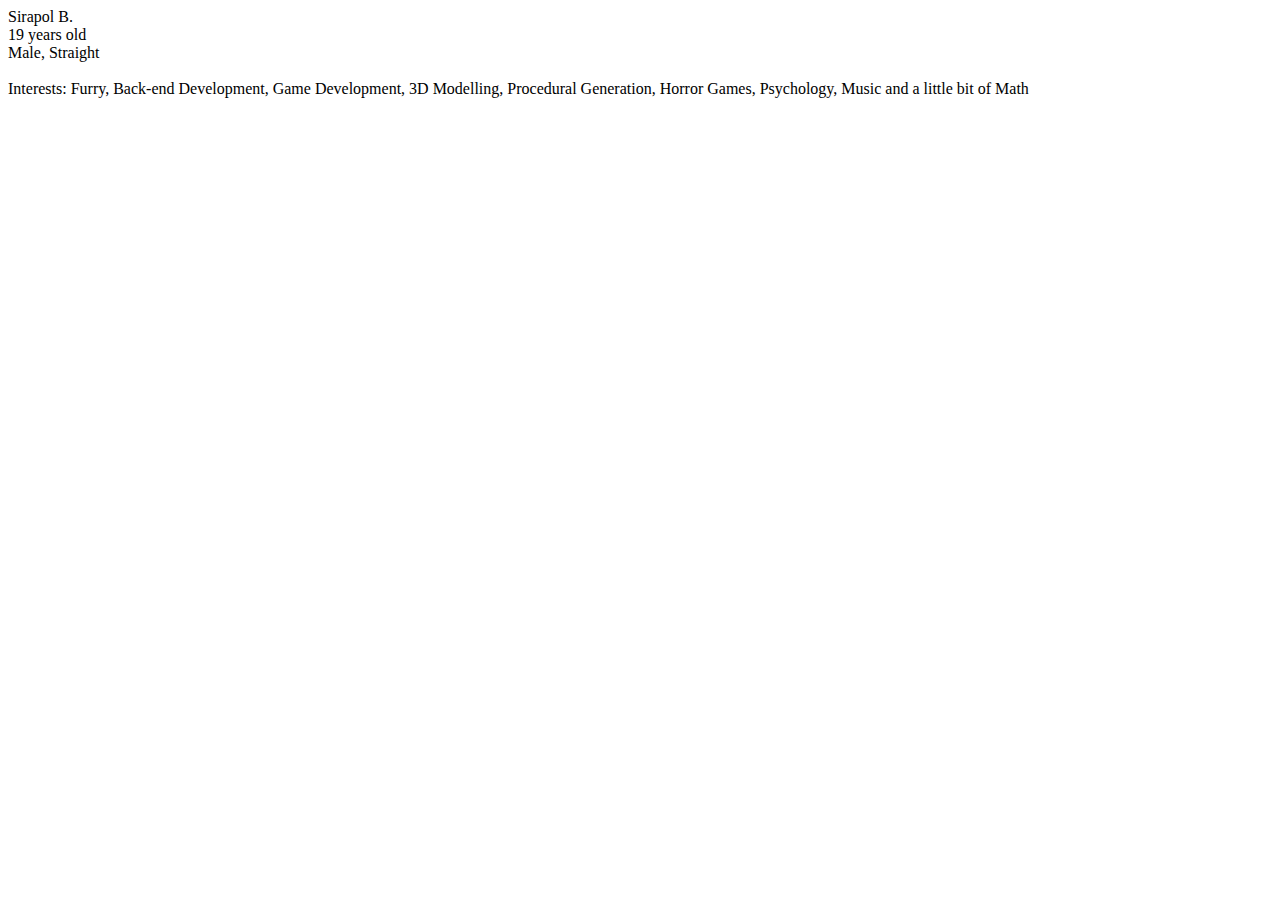
==== About Me/index.html @ bc562fbf "Add files via upload" ====
<!DOCTYPE HTML>
<meta charset="utf-8">

<html>

<head>
    <link rel="stylesheet" href="style.css">
    <link rel="preconnect" href="https://fonts.googleapis.com">
    <link rel="preconnect" href="https://fonts.gstatic.com" crossorigin>
    <link href="https://fonts.googleapis.com/css2?family=Poppins:wght@300&display=swap" rel="stylesheet">
    
    <script type="text/javascript" src="script.js"></script>
</head>

<body>
    <script src="topnav.js"></script>

    <div class="AboutmeContent">
        Sirapol B.<br>
        <script>document.write(/\d{4}/.exec(Date())[0] - 2007)</script> years old<br>
        <!--Current year - 2007 = age-->
        Male, Straight<br><br>

        Interests: <span class="gr">Furry</span>, <span class="gr">Back-end Development</span>, <span class="gr">Game
            Development</span>, <span class="gr">3D Modelling</span>, <span class="gr">Procedural Generation</span>,
        <span class="gr">Horror Games</span>, <span class="gr">Psychology</span>, <span class="gr">Music</span> and a
        little bit of <span class="gr">Math</span>
    </div>

    <script src="bottombar.js"></script>

    <div id="trailer1" class="MouseTrailer"></div>
    <div id="trailer2" class="MouseTrailer"></div>
</body>

</html>
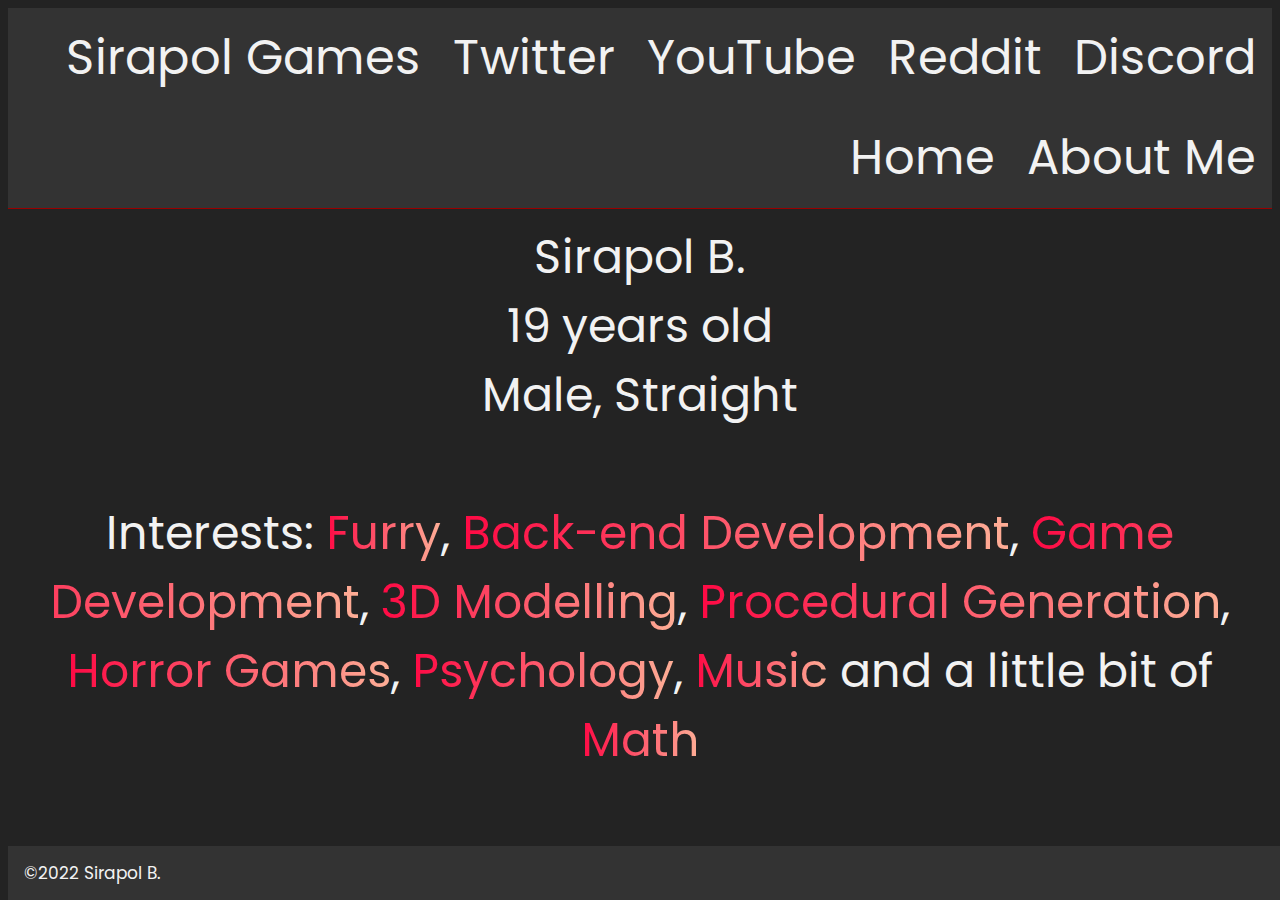
==== commit 7916e259: "Add files via upload" ====
--- a/About Me/index.html
+++ b/About Me/index.html
@@ -4,16 +4,16 @@
 <html>
 
 <head>
-    <link rel="stylesheet" href="style.css">
+    <link rel="stylesheet" href="../style.css">
     <link rel="preconnect" href="https://fonts.googleapis.com">
     <link rel="preconnect" href="https://fonts.gstatic.com" crossorigin>
     <link href="https://fonts.googleapis.com/css2?family=Poppins:wght@300&display=swap" rel="stylesheet">
     
-    <script type="text/javascript" src="script.js"></script>
+    <script type="text/javascript" src="../script.js"></script>
 </head>
 
 <body>
-    <script src="topnav.js"></script>
+    <script src="../topnav.js"></script>
 
     <div class="AboutmeContent">
         Sirapol B.<br>
@@ -27,7 +27,7 @@
         little bit of <span class="gr">Math</span>
     </div>
 
-    <script src="bottombar.js"></script>
+    <script src="../bottombar.js"></script>
 
     <div id="trailer1" class="MouseTrailer"></div>
     <div id="trailer2" class="MouseTrailer"></div>
--- a/style.css
+++ b/style.css
@@ -0,0 +1,138 @@
+.topnav {
+    background-color: #333;
+    overflow: hidden;
+    border-bottom-style: solid;
+    border-bottom-color: #990000;
+    border-bottom-width: 1px;
+}
+
+.topnav a {
+    float: right;
+    text-align: justify;
+    color: #f2f2f2;
+    padding: 14px 16px;
+    text-decoration: none;
+    font-size: 48px;
+    font-family: 'Poppins', sans-serif;
+    cursor: none;
+}
+
+.topnav a:hover {
+    background-color: #f2f2f2;
+    color: black;
+    padding: 14px 16px;
+    text-decoration: none;
+    font-size: 48px;
+    font-family: 'Poppins', sans-serif;
+}
+
+.topnav hl {
+    background-color: black;
+    color: red;
+    padding: 14px 16px;
+    text-decoration: none;
+    font-size: 48px;
+    font-family: 'Poppins', sans-serif;
+}
+
+.AboutmeContent,
+.HomeContent {
+    font-family: 'Poppins', sans-serif;
+    text-align: center;
+    color: #f2f2f2;
+    padding: 14px 16px;
+    text-decoration: none;
+    font-size: 46px;
+}
+
+body {
+    background-color: rgb(35, 35, 35);
+    overflow-x: hidden;
+    overflow-y: scroll;
+}
+
+@keyframes bg-pan {
+    from {
+        background-position: 0% center;
+    }
+
+    to {
+        background-position: -200% center;
+    }
+}
+
+.AboutmeContent>.gr {
+    --GradColor1: #FE0944;
+    --GradColor2: #FEAE96;
+
+    animation: bg-pan 3s linear infinite;
+    background: linear-gradient(to right,
+            var(--GradColor1),
+            var(--GradColor2),
+            var(--GradColor1));
+    background-size: 200%;
+    background-clip: text;
+    -webkit-background-clip: text;
+    -webkit-text-fill-color: transparent;
+}
+
+/* Place the navbar at the bottom of the page, and make it stick */
+.bottombar {
+    background-color: #333;
+    overflow: hidden;
+    position: fixed;
+    bottom: 0;
+    width: 100%;
+    float: left;
+    display: block;
+    color: #f2f2f2;
+    text-align: left;
+    padding: 14px 16px;
+    text-decoration: none;
+    font-size: 17px;
+    font-family: 'Poppins', sans-serif;
+}
+
+#trailer1 {
+    height: 20px;
+    width: 20px;
+    background-color: white;
+    border-radius: 20px;
+    position: fixed;
+    left: 0px;
+    top: 0px;
+    z-index: 10000;
+    pointer-events: none;
+    opacity: 0;
+    transition: opacity 500ms ease;
+    mix-blend-mode: difference;
+}
+
+#trailer2 {
+    height: 20px;
+    width: 20px;
+    background-color: transparent;
+    border-radius: 20px;
+    position: fixed;
+    left: 0px;
+    top: 0px;
+    z-index: 10000;
+    pointer-events: none;
+    opacity: 0;
+    transition: opacity 500ms ease;
+    border-style: solid;
+    border-color: red;
+    border-width: 1px;
+}
+
+body:hover > #trailer1 {
+    opacity: 1;
+}
+
+body:hover > #trailer2 {
+    opacity: 1;
+}
+
+body:hover {
+    cursor: none;
+}